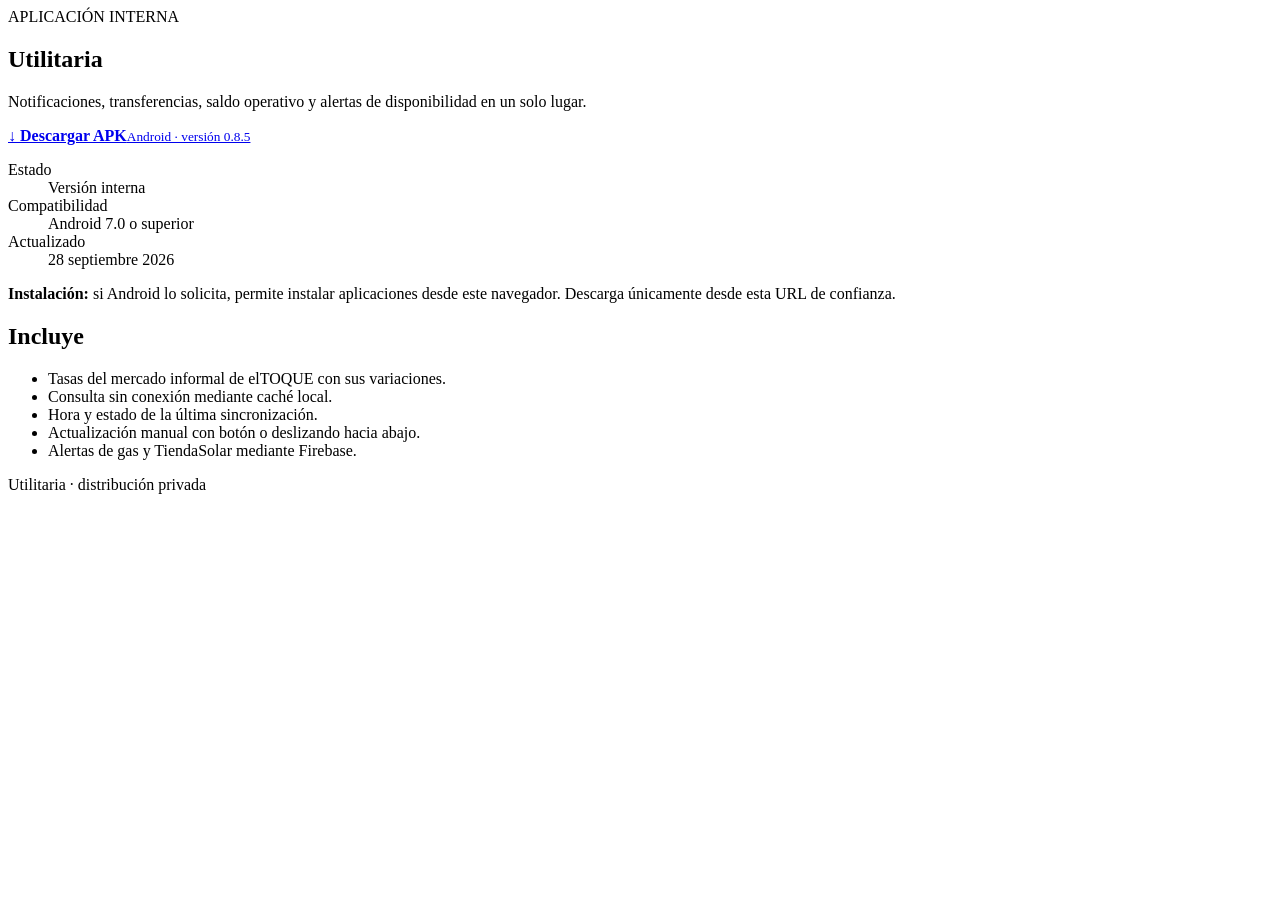
==== download-site/public/index.html @ 8bd459ee "feat: automate card expenses and member balance adjustments" ====
<!doctype html>
<html lang="es">
<head>
  <meta charset="utf-8">
  <meta name="viewport" content="width=device-width, initial-scale=1">
  <meta name="theme-color" content="#111827">
  <title>Utilitaria · Descargas</title>
  <link rel="stylesheet" href="/styles.css">
</head>
<body>
  <main class="shell">
    <section class="card">
      <div class="eyebrow">APLICACIÓN INTERNA</div>
      <h1>Utilitaria</h1>
      <p class="intro">Notificaciones, transferencias, saldo operativo y alertas de disponibilidad en un solo lugar.</p>
      <a class="download" href="/releases/utilitaria-latest.apk" download>
        <span class="download-icon">↓</span>
        <span><strong>Descargar APK</strong><small>Android · versión 0.8.5</small></span>
      </a>
      <dl class="meta">
        <div><dt>Estado</dt><dd>Versión interna</dd></div>
        <div><dt>Compatibilidad</dt><dd>Android 7.0 o superior</dd></div>
        <div><dt>Actualizado</dt><dd>28 septiembre 2026</dd></div>
      </dl>
      <div class="notice"><strong>Instalación:</strong> si Android lo solicita, permite instalar aplicaciones desde este navegador. Descarga únicamente desde esta URL de confianza.</div>
      <h2>Incluye</h2>
      <ul><li>Tasas del mercado informal de elTOQUE con sus variaciones.</li><li>Consulta sin conexión mediante caché local.</li><li>Hora y estado de la última sincronización.</li><li>Actualización manual con botón o deslizando hacia abajo.</li><li>Alertas de gas y TiendaSolar mediante Firebase.</li></ul>
      <footer>Utilitaria · distribución privada</footer>
    </section>
  </main>
</body>
</html>
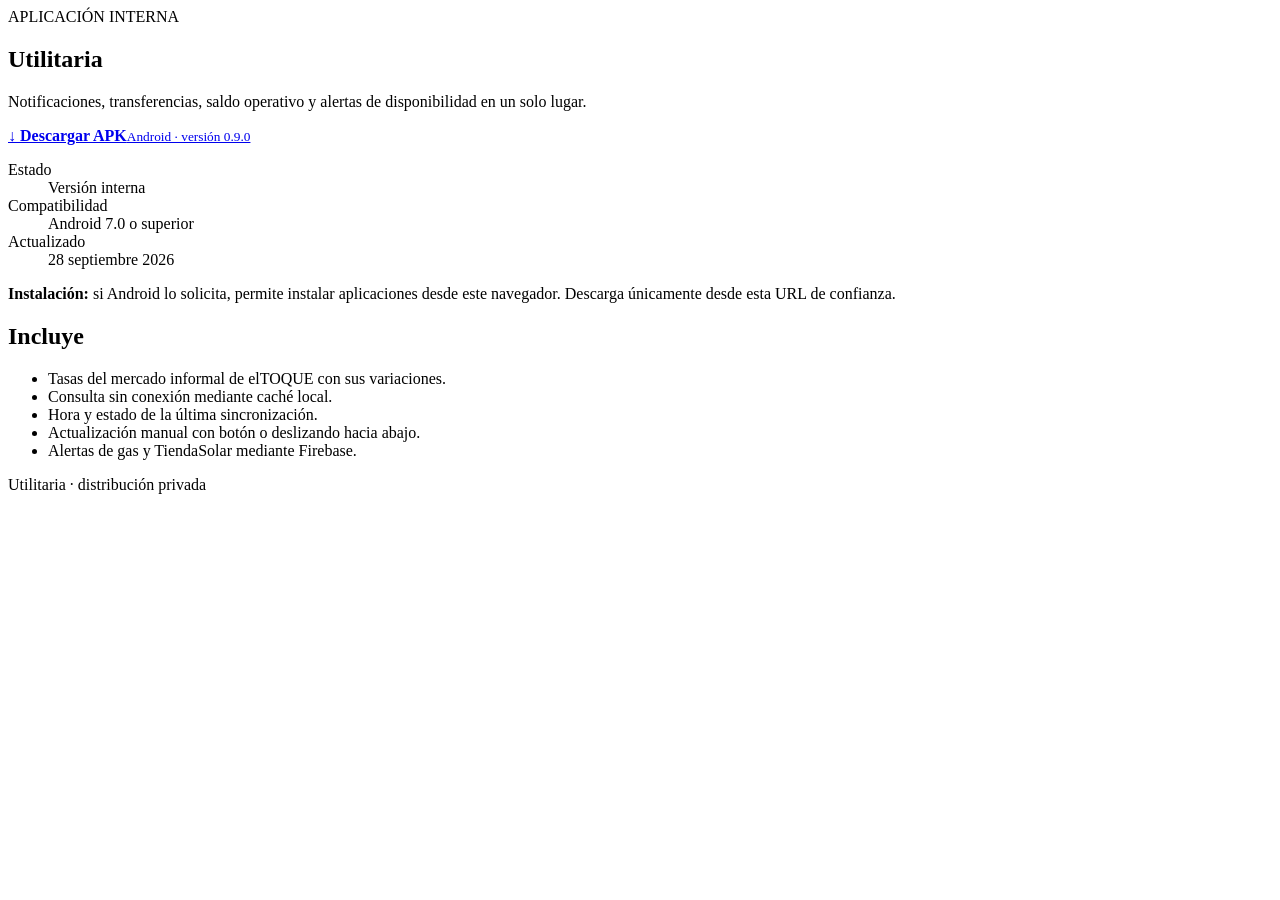
==== commit a0a4b4ef: "Harden authentication, synchronization and financial integrity" ====
--- a/download-site/public/index.html
+++ b/download-site/public/index.html
@@ -15,7 +15,7 @@
       <p class="intro">Notificaciones, transferencias, saldo operativo y alertas de disponibilidad en un solo lugar.</p>
       <a class="download" href="/releases/utilitaria-latest.apk" download>
         <span class="download-icon">↓</span>
-        <span><strong>Descargar APK</strong><small>Android · versión 0.8.5</small></span>
+        <span><strong>Descargar APK</strong><small>Android · versión 0.9.0</small></span>
       </a>
       <dl class="meta">
         <div><dt>Estado</dt><dd>Versión interna</dd></div>
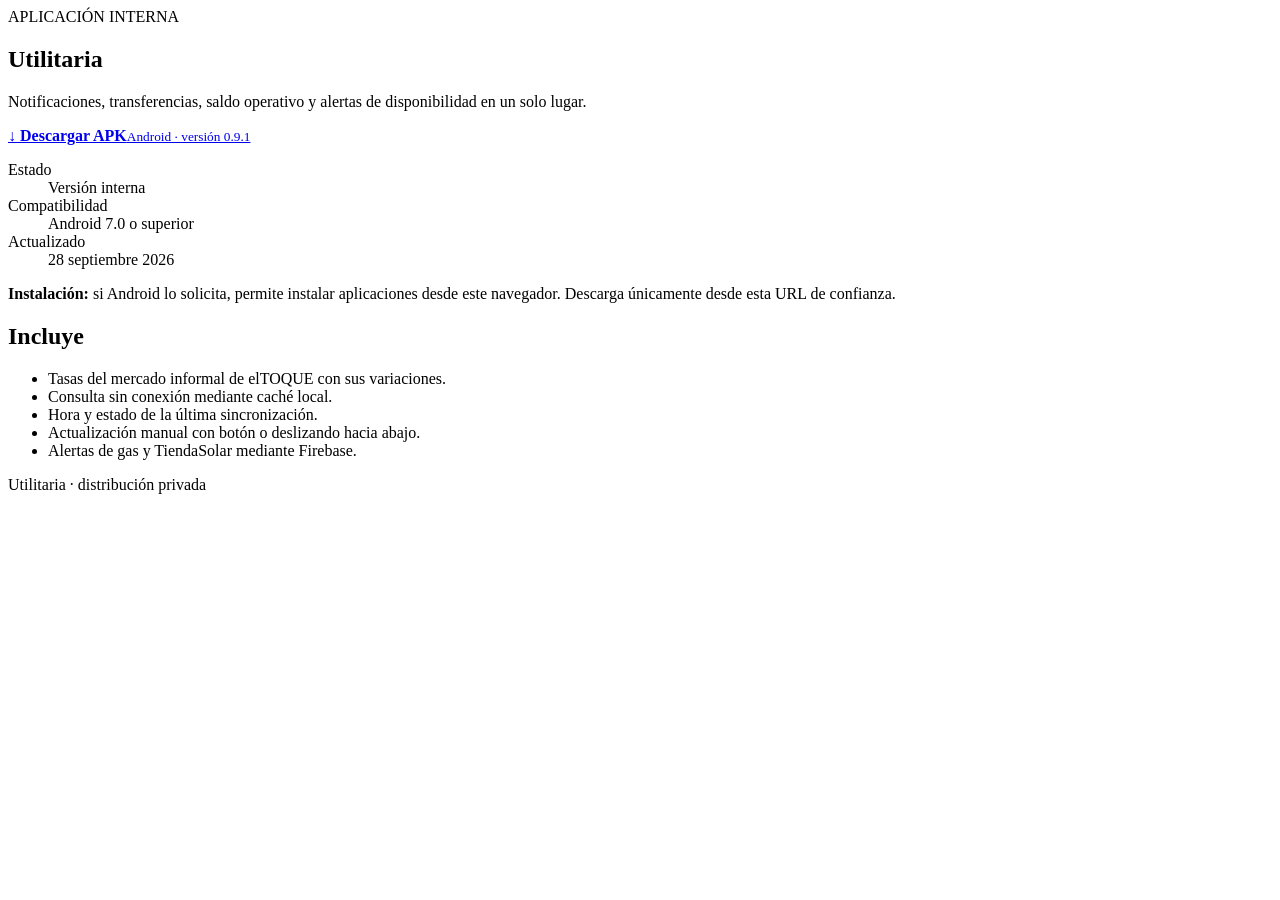
==== commit ea4dd313: "Rescan pending bank notifications after activation" ====
--- a/download-site/public/index.html
+++ b/download-site/public/index.html
@@ -15,7 +15,7 @@
       <p class="intro">Notificaciones, transferencias, saldo operativo y alertas de disponibilidad en un solo lugar.</p>
       <a class="download" href="/releases/utilitaria-latest.apk" download>
         <span class="download-icon">↓</span>
-        <span><strong>Descargar APK</strong><small>Android · versión 0.9.0</small></span>
+        <span><strong>Descargar APK</strong><small>Android · versión 0.9.1</small></span>
       </a>
       <dl class="meta">
         <div><dt>Estado</dt><dd>Versión interna</dd></div>
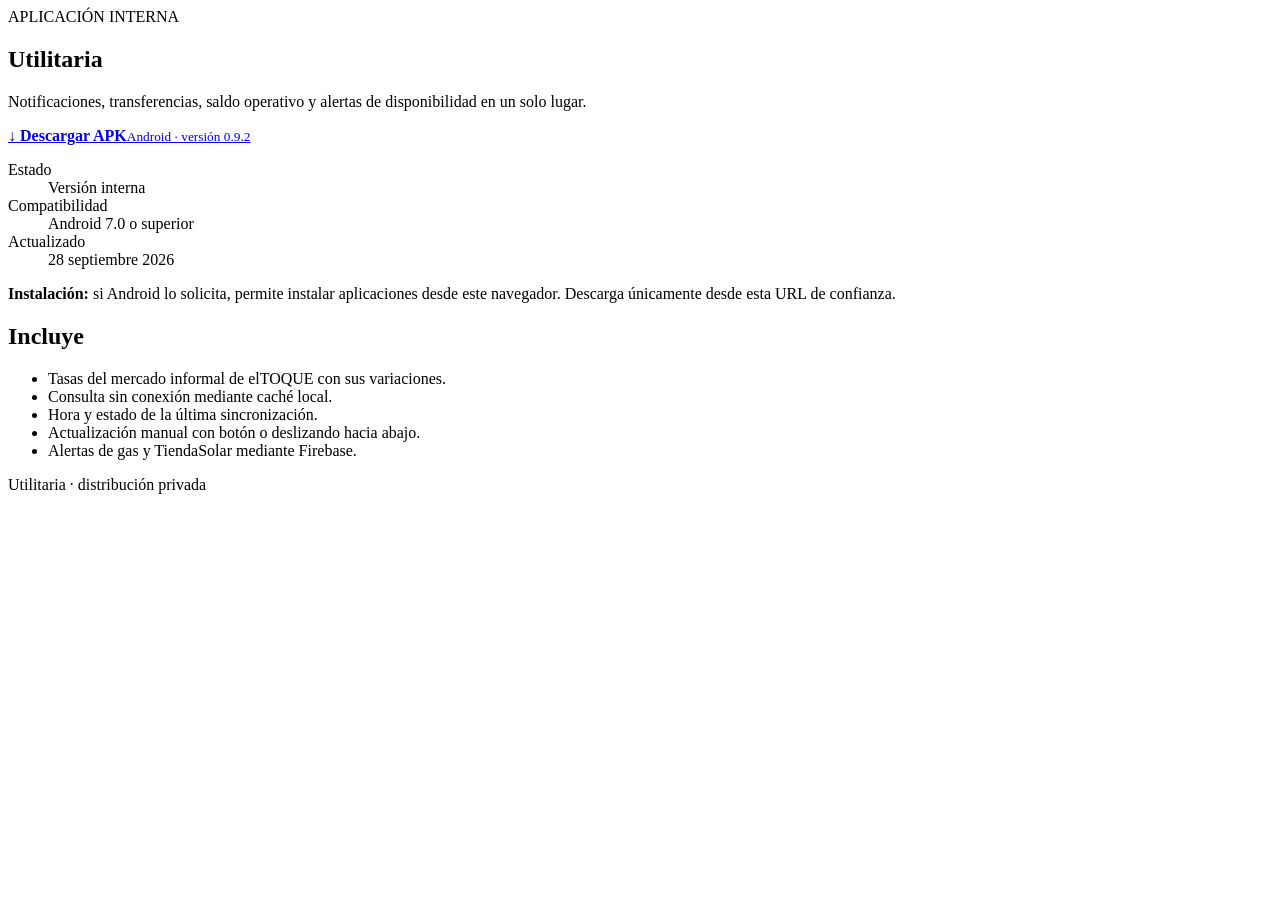
==== commit 984c8b9e: "Use Ernesto and Glender in finance labels" ====
--- a/download-site/public/index.html
+++ b/download-site/public/index.html
@@ -15,7 +15,7 @@
       <p class="intro">Notificaciones, transferencias, saldo operativo y alertas de disponibilidad en un solo lugar.</p>
       <a class="download" href="/releases/utilitaria-latest.apk" download>
         <span class="download-icon">↓</span>
-        <span><strong>Descargar APK</strong><small>Android · versión 0.9.1</small></span>
+        <span><strong>Descargar APK</strong><small>Android · versión 0.9.2</small></span>
       </a>
       <dl class="meta">
         <div><dt>Estado</dt><dd>Versión interna</dd></div>
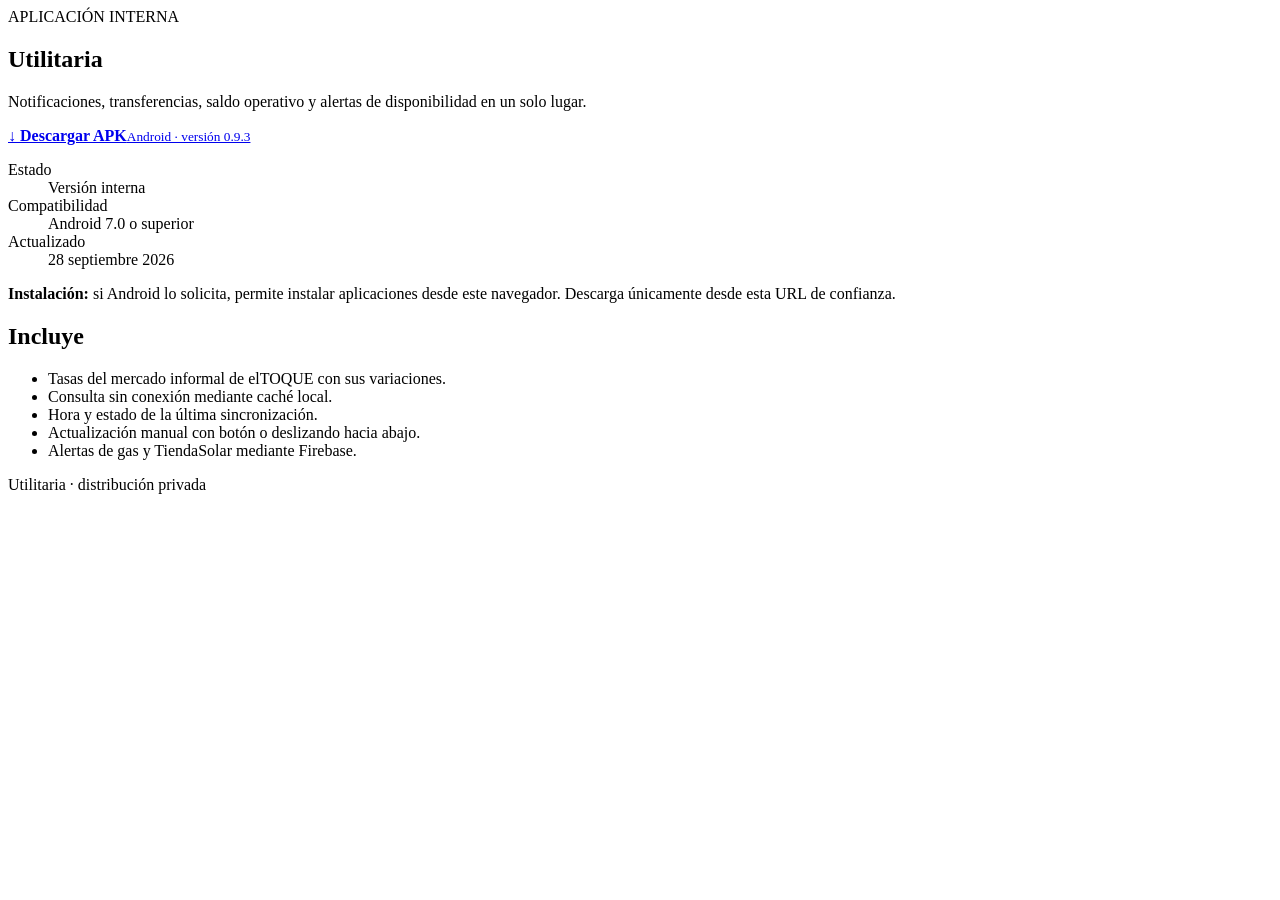
==== commit c0ce1df6: "Clarify member balances in WhatsApp alerts" ====
--- a/download-site/public/index.html
+++ b/download-site/public/index.html
@@ -15,7 +15,7 @@
       <p class="intro">Notificaciones, transferencias, saldo operativo y alertas de disponibilidad en un solo lugar.</p>
       <a class="download" href="/releases/utilitaria-latest.apk" download>
         <span class="download-icon">↓</span>
-        <span><strong>Descargar APK</strong><small>Android · versión 0.9.2</small></span>
+        <span><strong>Descargar APK</strong><small>Android · versión 0.9.3</small></span>
       </a>
       <dl class="meta">
         <div><dt>Estado</dt><dd>Versión interna</dd></div>
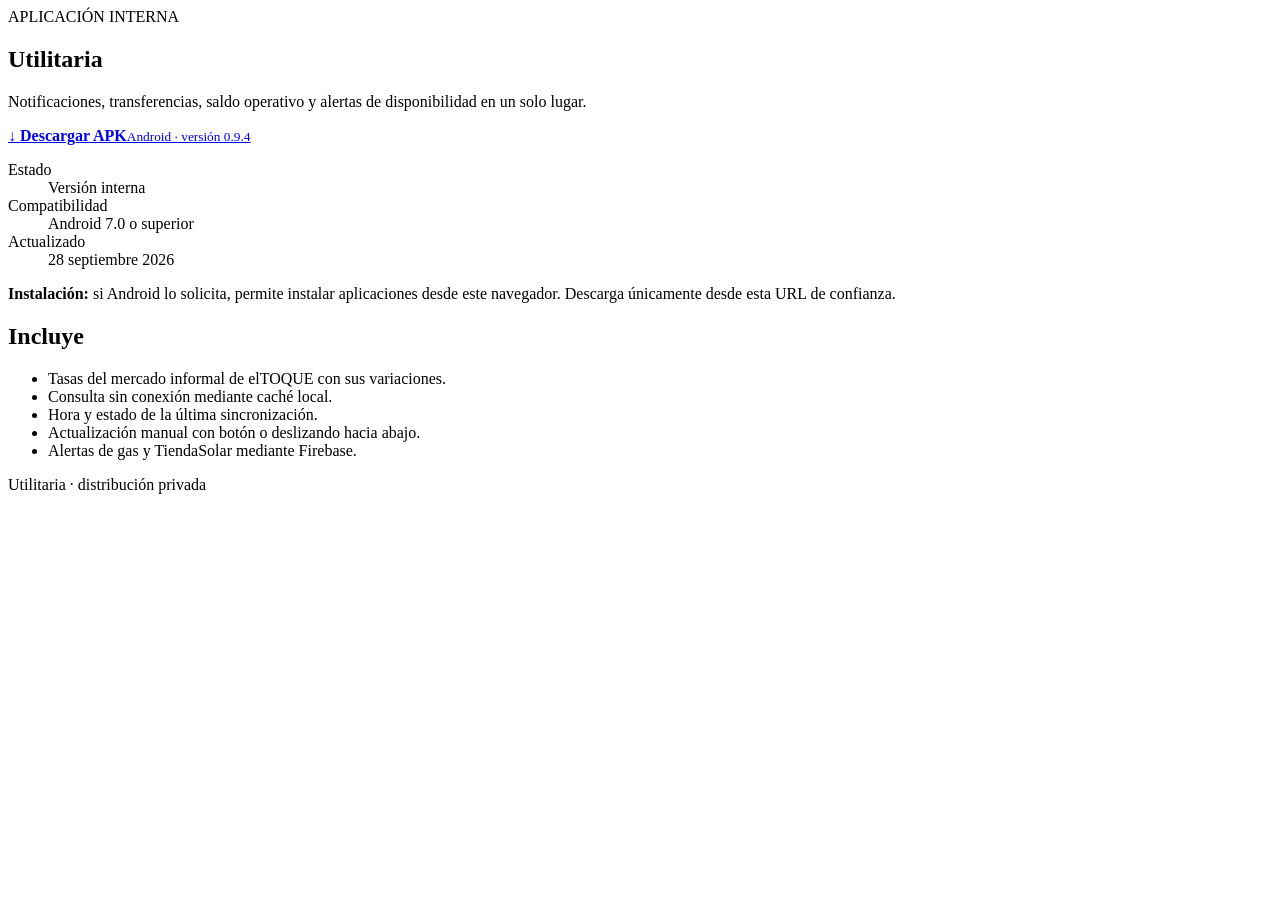
==== commit 3687027d: "Fix expense signs and manage finance movements" ====
--- a/download-site/public/index.html
+++ b/download-site/public/index.html
@@ -15,7 +15,7 @@
       <p class="intro">Notificaciones, transferencias, saldo operativo y alertas de disponibilidad en un solo lugar.</p>
       <a class="download" href="/releases/utilitaria-latest.apk" download>
         <span class="download-icon">↓</span>
-        <span><strong>Descargar APK</strong><small>Android · versión 0.9.3</small></span>
+        <span><strong>Descargar APK</strong><small>Android · versión 0.9.4</small></span>
       </a>
       <dl class="meta">
         <div><dt>Estado</dt><dd>Versión interna</dd></div>
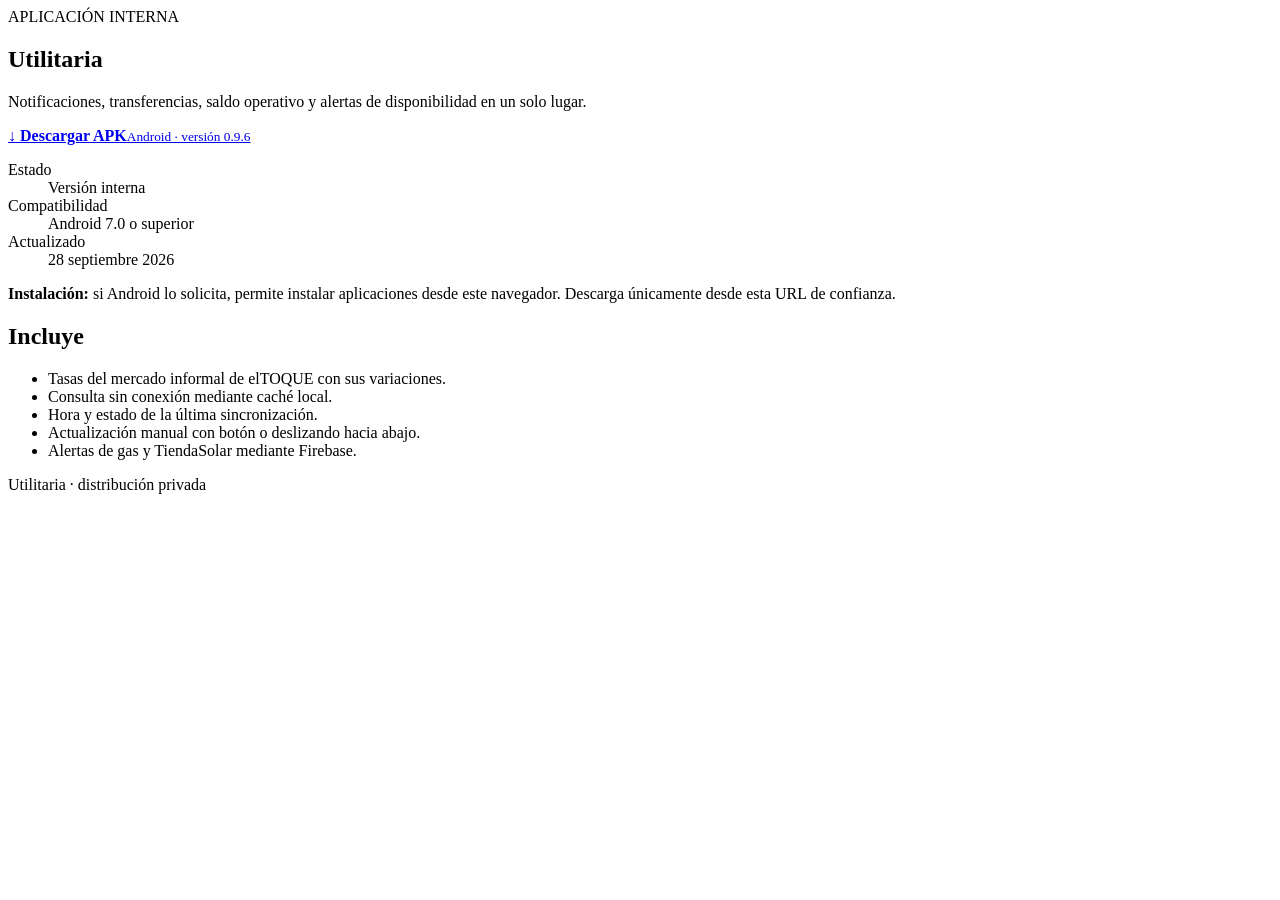
==== commit 539ac75c: "Add on-demand gas checks and Cuba-aware schedule" ====
--- a/download-site/public/index.html
+++ b/download-site/public/index.html
@@ -15,7 +15,7 @@
       <p class="intro">Notificaciones, transferencias, saldo operativo y alertas de disponibilidad en un solo lugar.</p>
       <a class="download" href="/releases/utilitaria-latest.apk" download>
         <span class="download-icon">↓</span>
-        <span><strong>Descargar APK</strong><small>Android · versión 0.9.4</small></span>
+        <span><strong>Descargar APK</strong><small>Android · versión 0.9.6</small></span>
       </a>
       <dl class="meta">
         <div><dt>Estado</dt><dd>Versión interna</dd></div>
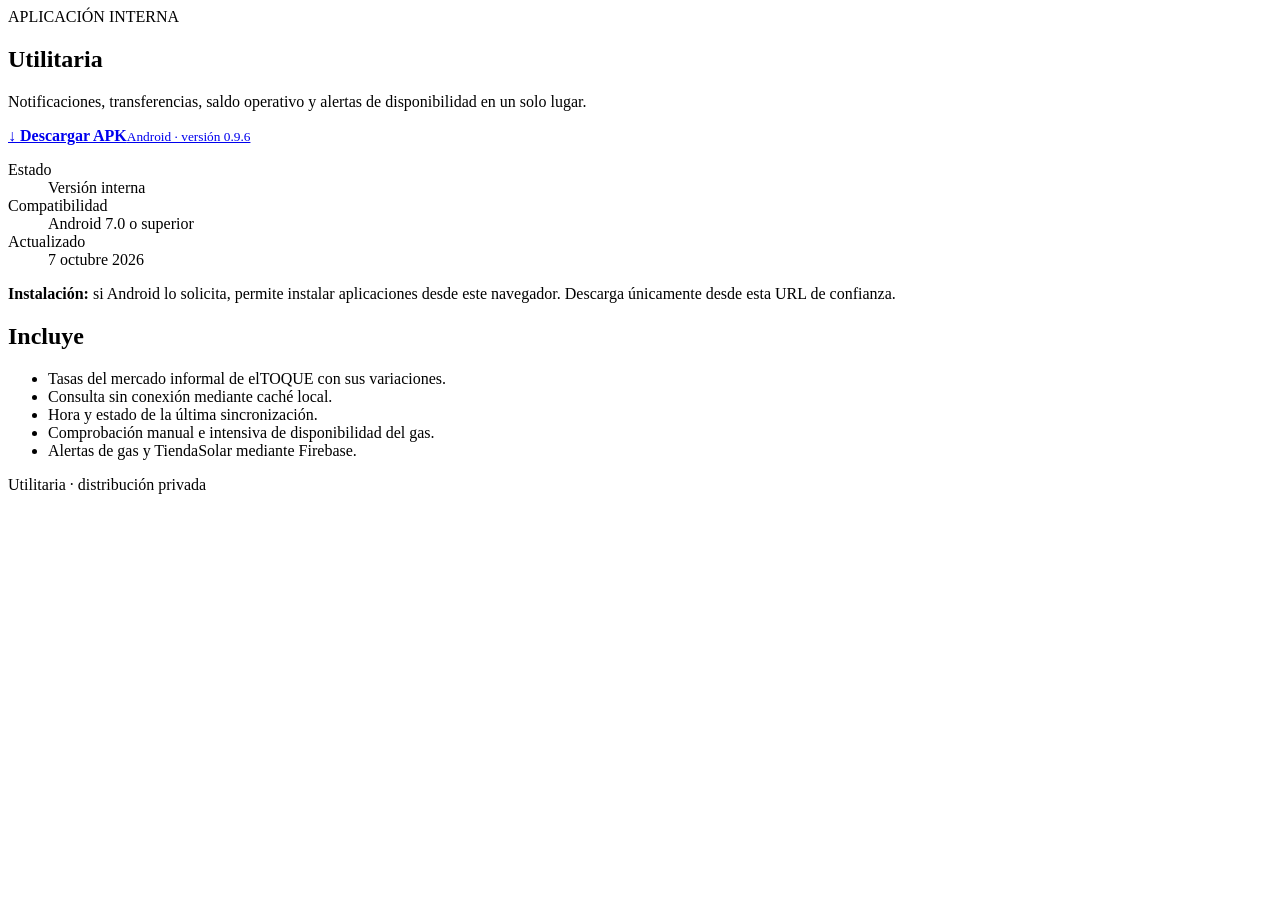
==== commit 46916025: "Refresh APK download page metadata" ====
--- a/download-site/public/index.html
+++ b/download-site/public/index.html
@@ -20,11 +20,11 @@
       <dl class="meta">
         <div><dt>Estado</dt><dd>Versión interna</dd></div>
         <div><dt>Compatibilidad</dt><dd>Android 7.0 o superior</dd></div>
-        <div><dt>Actualizado</dt><dd>28 septiembre 2026</dd></div>
+        <div><dt>Actualizado</dt><dd>7 octubre 2026</dd></div>
       </dl>
       <div class="notice"><strong>Instalación:</strong> si Android lo solicita, permite instalar aplicaciones desde este navegador. Descarga únicamente desde esta URL de confianza.</div>
       <h2>Incluye</h2>
-      <ul><li>Tasas del mercado informal de elTOQUE con sus variaciones.</li><li>Consulta sin conexión mediante caché local.</li><li>Hora y estado de la última sincronización.</li><li>Actualización manual con botón o deslizando hacia abajo.</li><li>Alertas de gas y TiendaSolar mediante Firebase.</li></ul>
+      <ul><li>Tasas del mercado informal de elTOQUE con sus variaciones.</li><li>Consulta sin conexión mediante caché local.</li><li>Hora y estado de la última sincronización.</li><li>Comprobación manual e intensiva de disponibilidad del gas.</li><li>Alertas de gas y TiendaSolar mediante Firebase.</li></ul>
       <footer>Utilitaria · distribución privada</footer>
     </section>
   </main>
